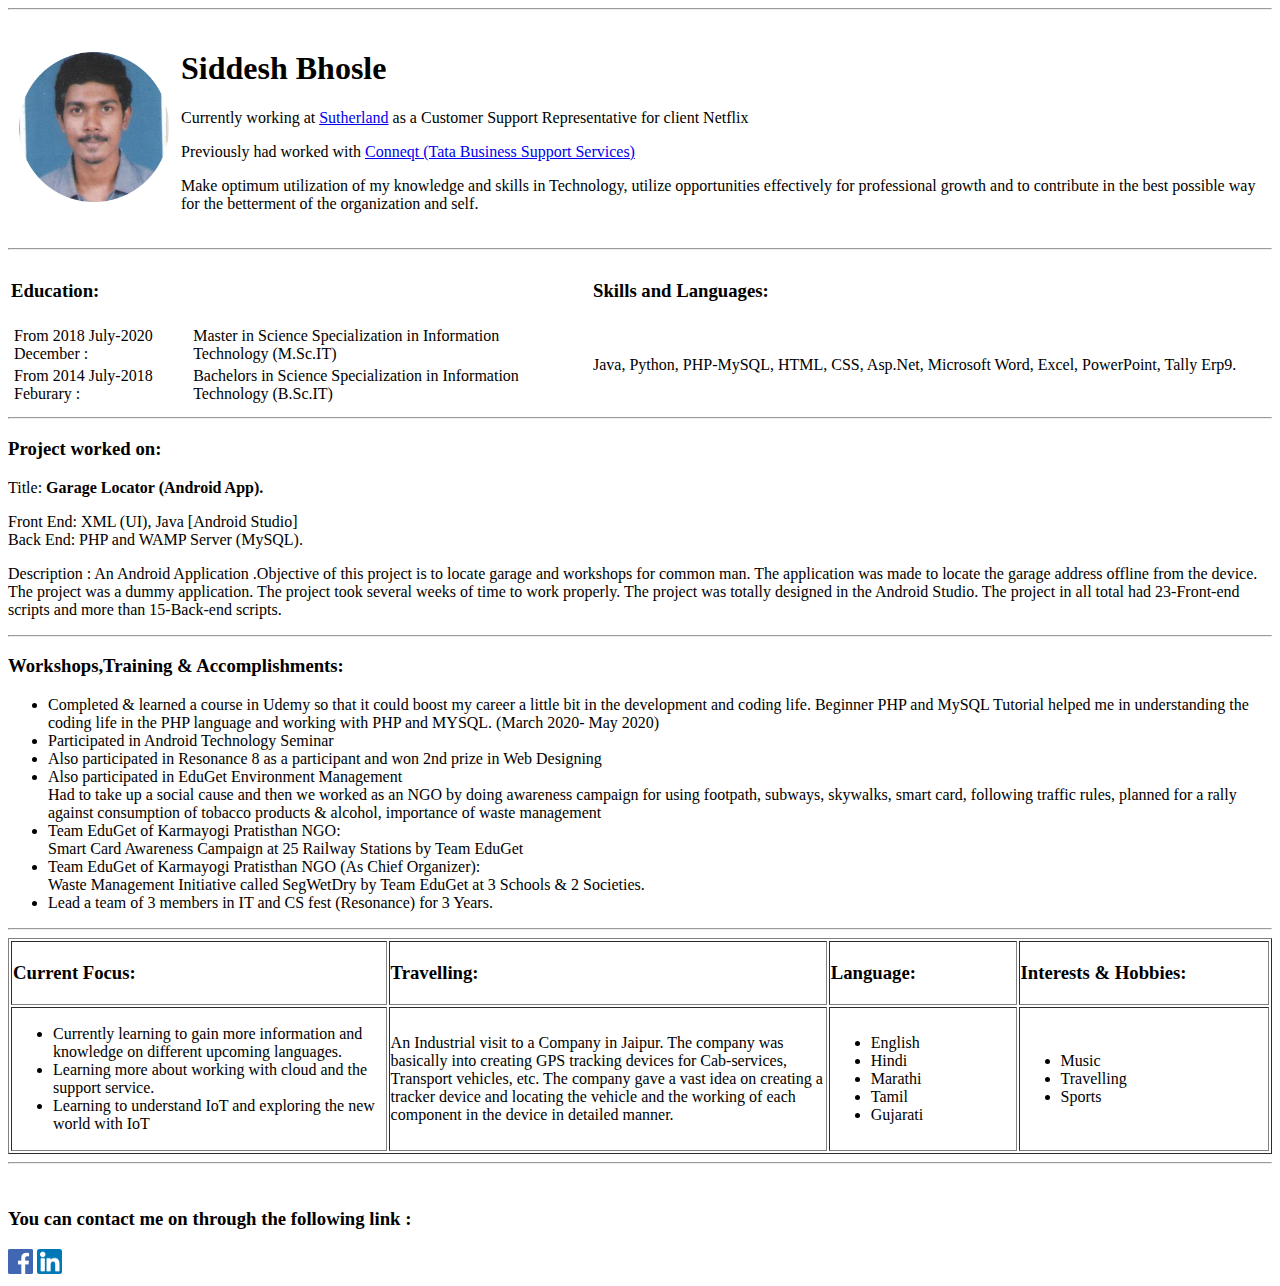
==== index.html @ e2871267 "Resume Part1" ====
<!DOCTYPE html>
<html lang="en" dir="ltr">

<head>
  <meta charset="utf-8">
  <title>Siddesh's Personal Website</title>
  <link rel="stylesheet" href="css/styles.css">
</head>

<body>
  <hr>

  <table cellspacing="10">
    <tr>
      <td><img src="Photo.png" width="150px"> </td>
      <td>
        <h1>Siddesh Bhosle</h1>
        <p>Currently working at <a href="https://www.sutherlandglobal.com/">Sutherland</a> as a Customer Support Representative for client Netflix</p>
        <p>Previously had worked with <a href="https://conneqtcorp.com/in/"> Conneqt (Tata Business Support Services) </a></p>
        <p>Make optimum utilization of my knowledge and skills in Technology, utilize opportunities effectively for professional growth and to contribute in the best possible way for the betterment of the organization and self.</p>
      </td>
    </tr>
  </table>

  <hr>


  <table width="100%">
    <thead align="left">
      <th scope="col">
        <h3>Education: </h3>
      </th>
      <th scope="col">
        <h3>Skills and Languages: </h3>
      </th>
    </thead>
    <tr>
      <td>
        <table width="550px">
          <tr>
            <td>From 2018 July-2020 December : </td>
            <td>Master in Science Specialization in Information Technology (M.Sc.IT)</td>
          </tr>

          <tr>
            <td>From 2014 July-2018 Feburary : </td>
            <td>Bachelors in Science Specialization in Information Technology (B.Sc.IT)</td>
          </tr>
        </table>
      </td>
      <td>
        <p>Java, Python, PHP-MySQL, HTML, CSS, Asp.Net, Microsoft Word, Excel, PowerPoint, Tally Erp9.</p>
      </td>
  </table>
  <hr>

  <h3>Project worked on: </h3>
  <p>Title: <b>Garage Locator (Android App).</b></p>
  <p>Front End: XML (UI), Java [Android Studio] <br> Back End: PHP and WAMP Server (MySQL).</p>
  <p>Description : An Android Application .Objective of this project is to locate garage and workshops for common man. The application was made to locate the garage address offline from the device. The project was a dummy application. The project
    took several weeks of time to work properly. The project was totally designed in the Android Studio. The project in all total had 23-Front-end scripts and more than 15-Back-end scripts.</p>

  <hr>

  <h3>Workshops,Training & Accomplishments: </h3>
  <ul>
    <li>Completed & learned a course in Udemy so that it could boost my career a little bit in the development and coding life. Beginner PHP and MySQL Tutorial helped me in understanding the coding life in the PHP language and working with PHP and
      MYSQL. (March 2020- May 2020)</li>
    <li>Participated in Android Technology Seminar</li>
    <li>Also participated in Resonance 8 as a participant and won 2nd prize in Web Designing</li>
    <li>Also participated in EduGet Environment Management <br>Had to take up a social cause and then we worked as an NGO by doing awareness campaign for using footpath, subways, skywalks, smart card, following traffic rules, planned for a rally
      against consumption of tobacco products & alcohol, importance of waste management</li>
    <li>Team EduGet of Karmayogi Pratisthan NGO:<br>Smart Card Awareness Campaign at 25 Railway Stations by Team EduGet</li>
    <li>Team EduGet of Karmayogi Pratisthan NGO (As Chief Organizer):<br>Waste Management Initiative called SegWetDry by Team EduGet at 3 Schools & 2 Societies.</li>
    <li>Lead a team of 3 members in IT and CS fest (Resonance) for 3 Years.</li>
  </ul>

  <hr>

  <table border="1">
    <thead align="left">
      <th scope="col">
        <h3>Current Focus: </h3>
      </th>
      <th scope="col">
        <h3>Travelling: </h3>
      </th>
      <th scope="col">
        <h3>Language: </h3>
      </th>
      <th scope="col">
        <h3>Interests & Hobbies: </h3>
      </th>
    </thead>
    <tr>
      <td width="30%">
        <ul>
          <li>Currently learning to gain more information and knowledge on different upcoming languages.</li>
          <li>Learning more about working with cloud and the support service.</li>
          <li>Learning to understand IoT and exploring the new world with IoT</li>
        </ul>
      </td>
      <td width="35%">
        <p>An Industrial visit to a Company in Jaipur. The company was basically into creating GPS tracking devices for Cab-services, Transport vehicles, etc. The company gave a vast idea on creating a tracker device and locating the vehicle and the
          working of each component in the device in detailed manner.</p>
      </td>
      <td width="15%">
        <ul>
          <li>English</li>
          <li>Hindi</li>
          <li>Marathi</li>
          <li>Tamil</li>
          <li>Gujarati</li>
        </ul>
      </td>
      <td width="20%">
        <ul>
          <li>Music</li>
          <li>Travelling</li>
          <li>Sports</li>
        </ul>
      </td>
    </tr>
  </table>
  <hr>

  <br>
  <p> <h3>You can contact me on through the following link : </h3></p>
  <a href="https://www.facebook.com/siddesh.bhosle9/">  <img src="facebook.png" alt="" width="25px"></a>
  <a href="https://www.linkedin.com/in/siddesh-bhosle-877995142/"><img src="linkedin.png" alt="" width="25px"></a>





</body>

</html>
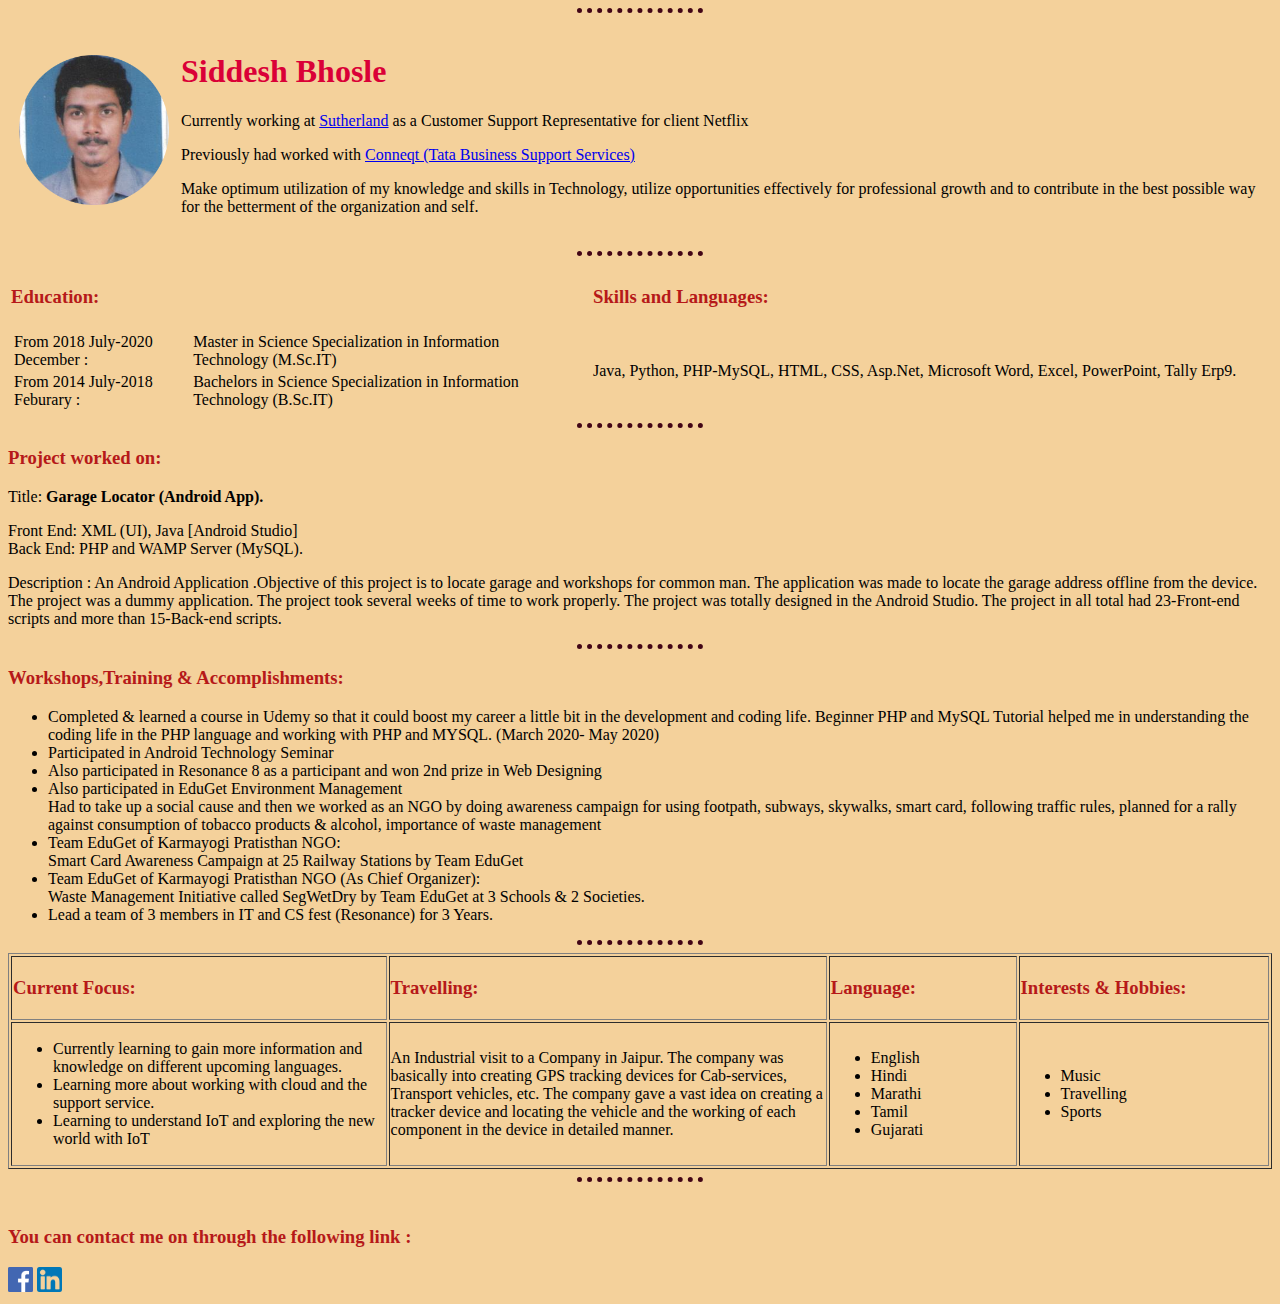
==== commit fb181b6b: "Update index.html" ====
--- a/index.html
+++ b/index.html
@@ -4,7 +4,7 @@
 <head>
   <meta charset="utf-8">
   <title>Siddesh's Personal Website</title>
-  <link rel="stylesheet" href="css/styles.css">
+  <link rel="stylesheet" href="CSS/styles.css">
 </head>
 
 <body>
--- a/CSS/styles.css
+++ b/CSS/styles.css
@@ -0,0 +1,20 @@
+body{
+  background-color: #F4D19B ;
+}
+
+hr{
+  border-style:none;
+  border-top-style: dotted;
+  border-width: 5px;
+  border-color: #420516;
+  width: 10%;
+}
+
+h1{
+  color: #DA0037;
+}
+
+h3
+{
+  color:#B61919;
+}
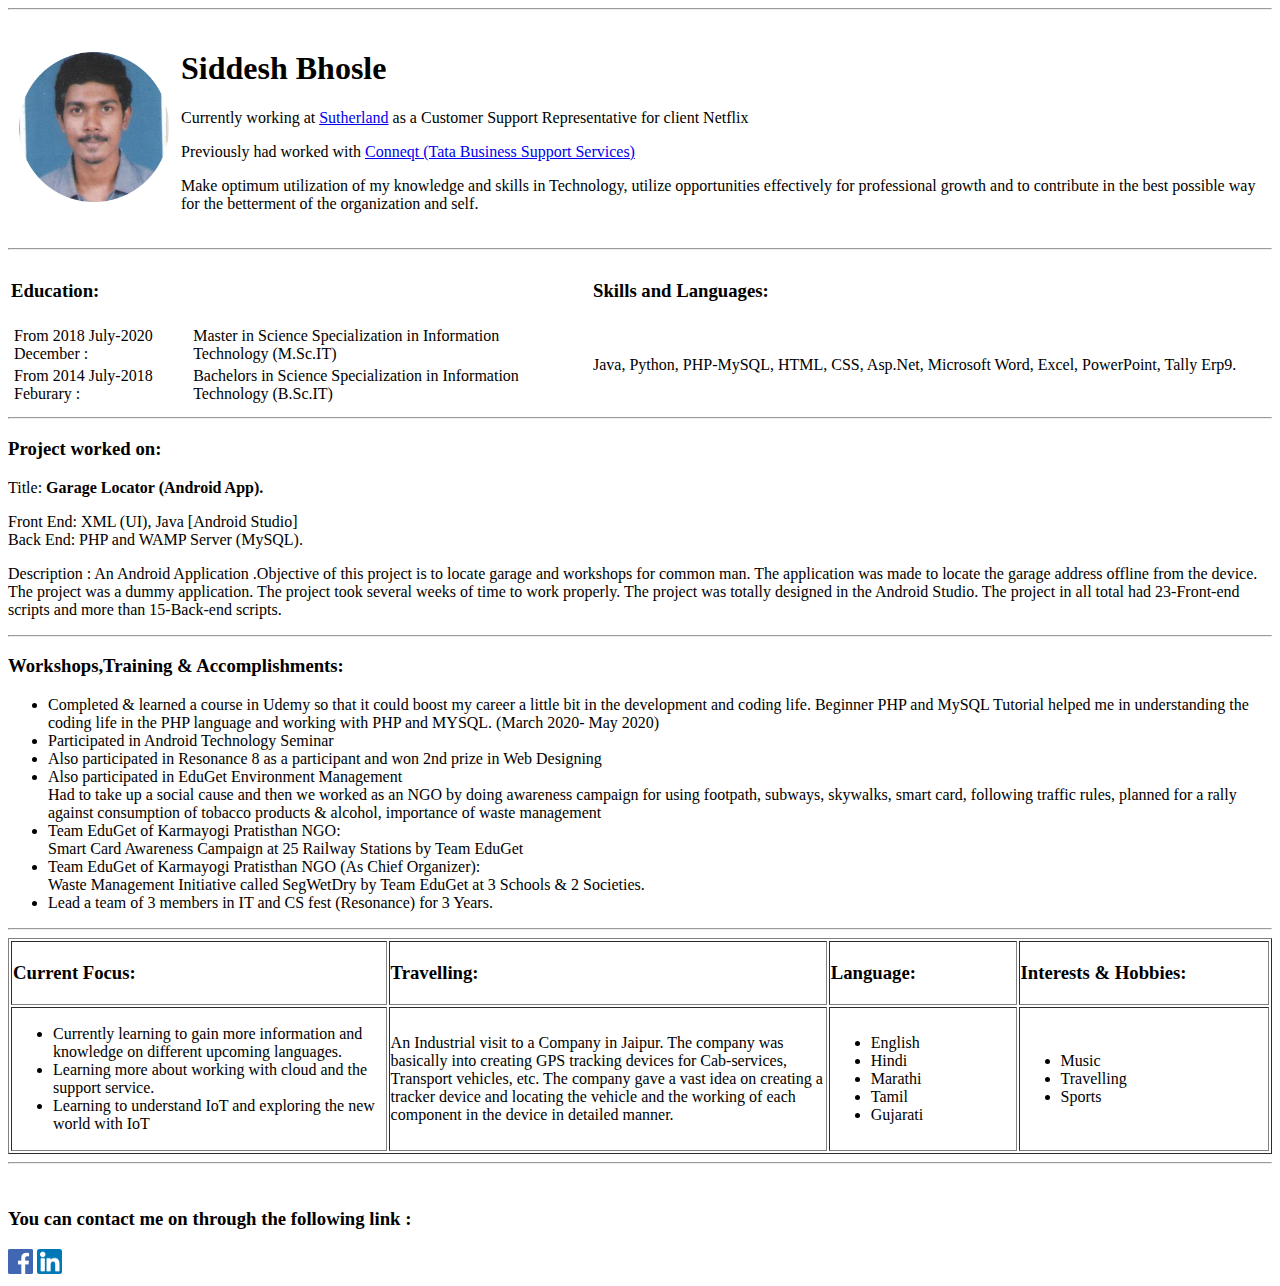
==== commit c16e23a7: "Add files via upload" ====
--- a/index.html
+++ b/index.html
@@ -4,7 +4,7 @@
 <head>
   <meta charset="utf-8">
   <title>Siddesh's Personal Website</title>
-  <link rel="stylesheet" href="CSS/styles.css">
+  <link rel="stylesheet" href="css/styles.css">
 </head>
 
 <body>
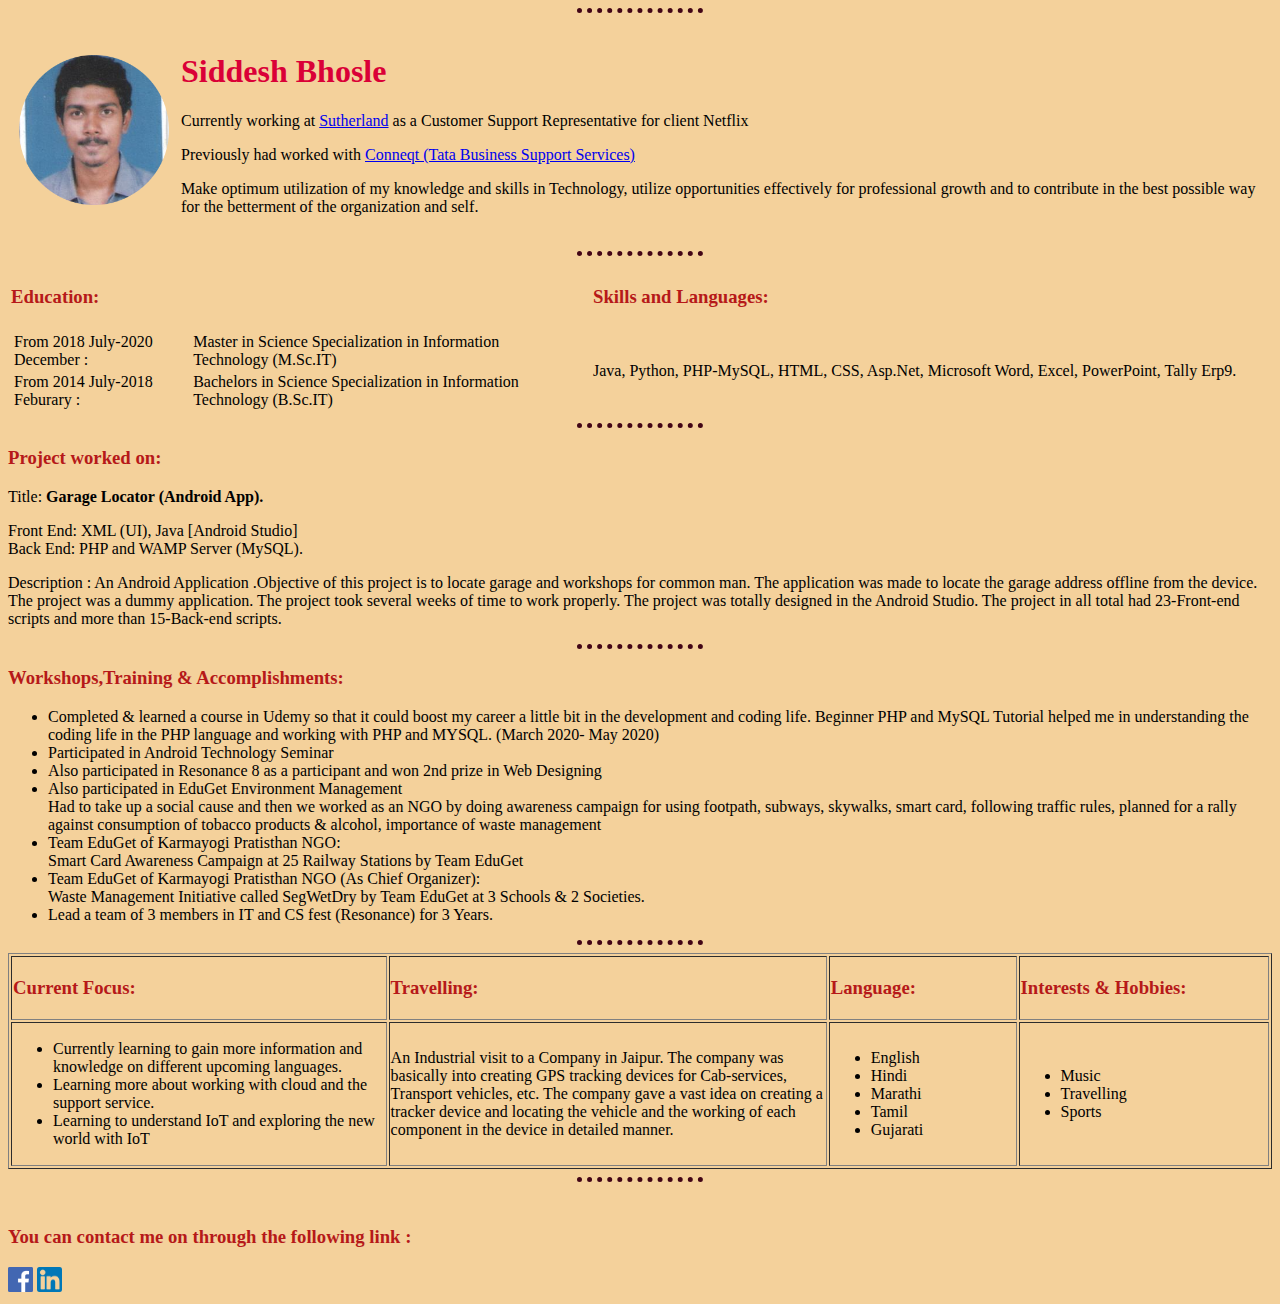
==== commit 42bd87a1: "index.html" ====
--- a/index.html
+++ b/index.html
@@ -4,7 +4,7 @@
 <head>
   <meta charset="utf-8">
   <title>Siddesh's Personal Website</title>
-  <link rel="stylesheet" href="css/styles.css">
+  <link rel="stylesheet" href="CSS/styles.css">
 </head>
 
 <body>
--- a/CSS/styles.css
+++ b/CSS/styles.css
@@ -0,0 +1,20 @@
+body{
+  background-color: #F4D19B ;
+}
+
+hr{
+  border-style:none;
+  border-top-style: dotted;
+  border-width: 5px;
+  border-color: #420516;
+  width: 10%;
+}
+
+h1{
+  color: #DA0037;
+}
+
+h3
+{
+  color:#B61919;
+}
